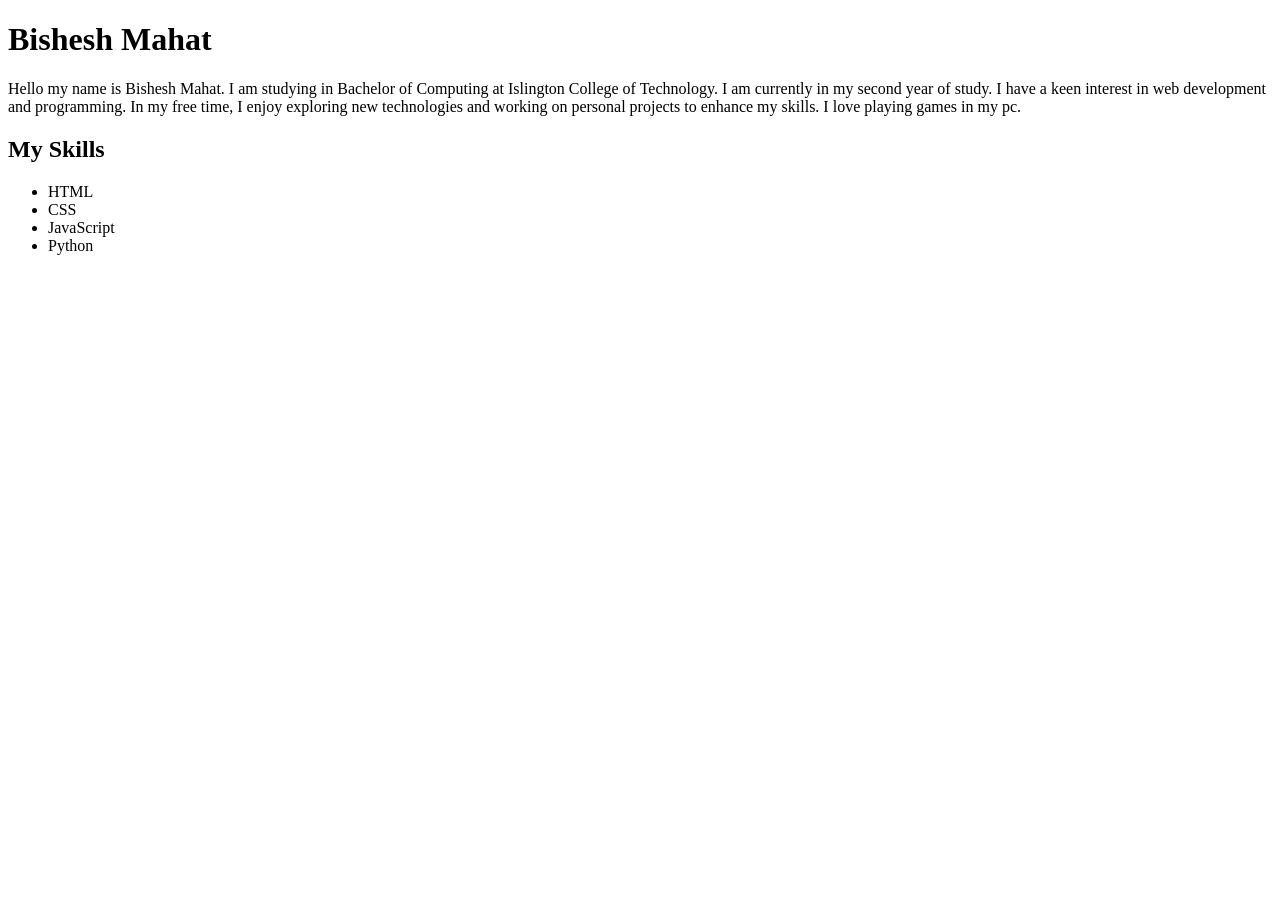
==== index.html @ 8d199ba7 "Update bio text in homepage" ====
<!DOCTYPE html>
<html lang="en">
<head>
    <meta charset="UTF-8">
    <meta name="viewport" content="width=device-width, initial-scale=1.0">
    <title>Document</title>
</head>
<body>
    <header>
        <h1>Bishesh Mahat</h1>
    </header>
    <main>
        <p>Hello my name is Bishesh Mahat. I am studying in Bachelor of Computing at Islington College of 
            Technology. I am currently in my second year of study. I have a keen interest in web 
            development and programming. In my free time, I enjoy exploring new technologies and 
            working on personal projects to enhance my skills. I love playing games in my pc.</p>
        
    <h2>My Skills</h2>
    <ul>
        <li>HTML</li>
        <li>CSS</li>
        <li>JavaScript</li>
        <li>Python</li>
    </main>
</body>
</html
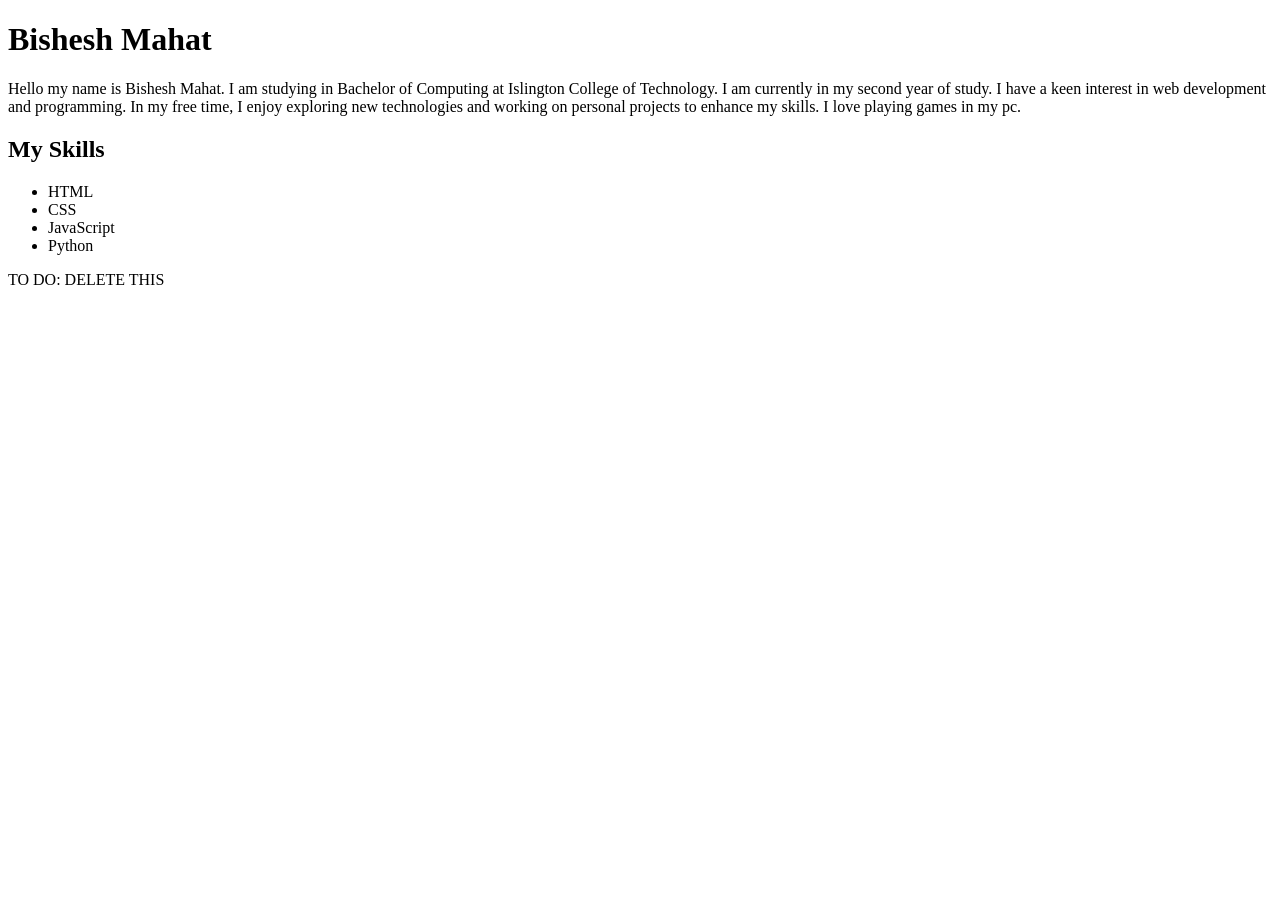
==== commit abcc7a7f: "bad commit" ====
--- a/index.html
+++ b/index.html
@@ -13,7 +13,7 @@
         <p>Hello my name is Bishesh Mahat. I am studying in Bachelor of Computing at Islington College of 
             Technology. I am currently in my second year of study. I have a keen interest in web 
             development and programming. In my free time, I enjoy exploring new technologies and 
-            working on personal projects to enhance my skills. I love playing games in my pc.</p>
+            working on personal projects to enhance my skills. I love playing games in my pc.      </p>
         
     <h2>My Skills</h2>
     <ul>
@@ -21,6 +21,8 @@
         <li>CSS</li>
         <li>JavaScript</li>
         <li>Python</li>
+    </ul>
+    <p>TO DO: DELETE THIS </p>
     </main>
 </body>
 </html
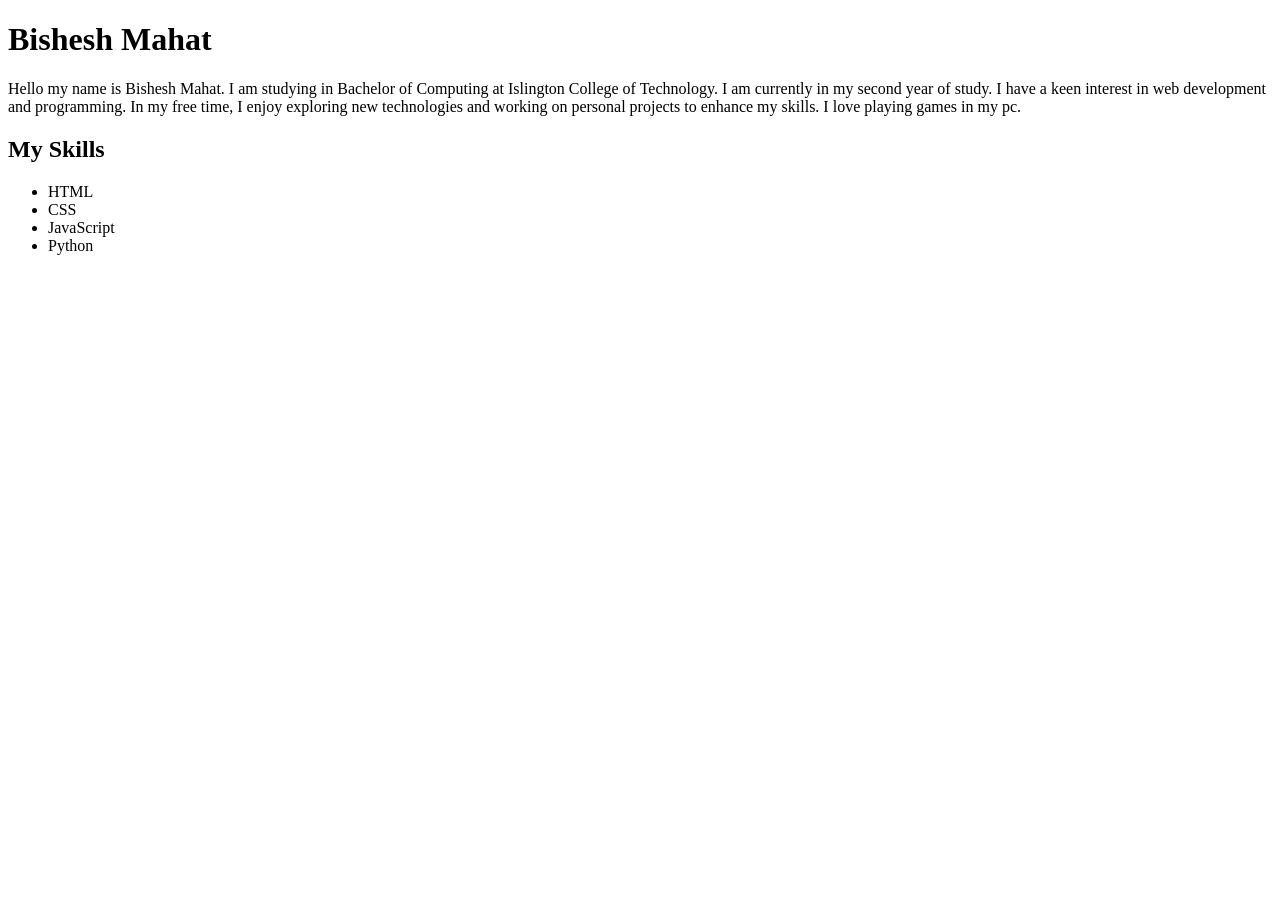
==== commit e85696df: "Revert "bad commit" This reverts commit abcc7a7fedee17c9fd05b8fd9409b75fb01bf041." ====
--- a/index.html
+++ b/index.html
@@ -21,8 +21,6 @@
         <li>CSS</li>
         <li>JavaScript</li>
         <li>Python</li>
-    </ul>
-    <p>TO DO: DELETE THIS </p>
     </main>
 </body>
 </html
